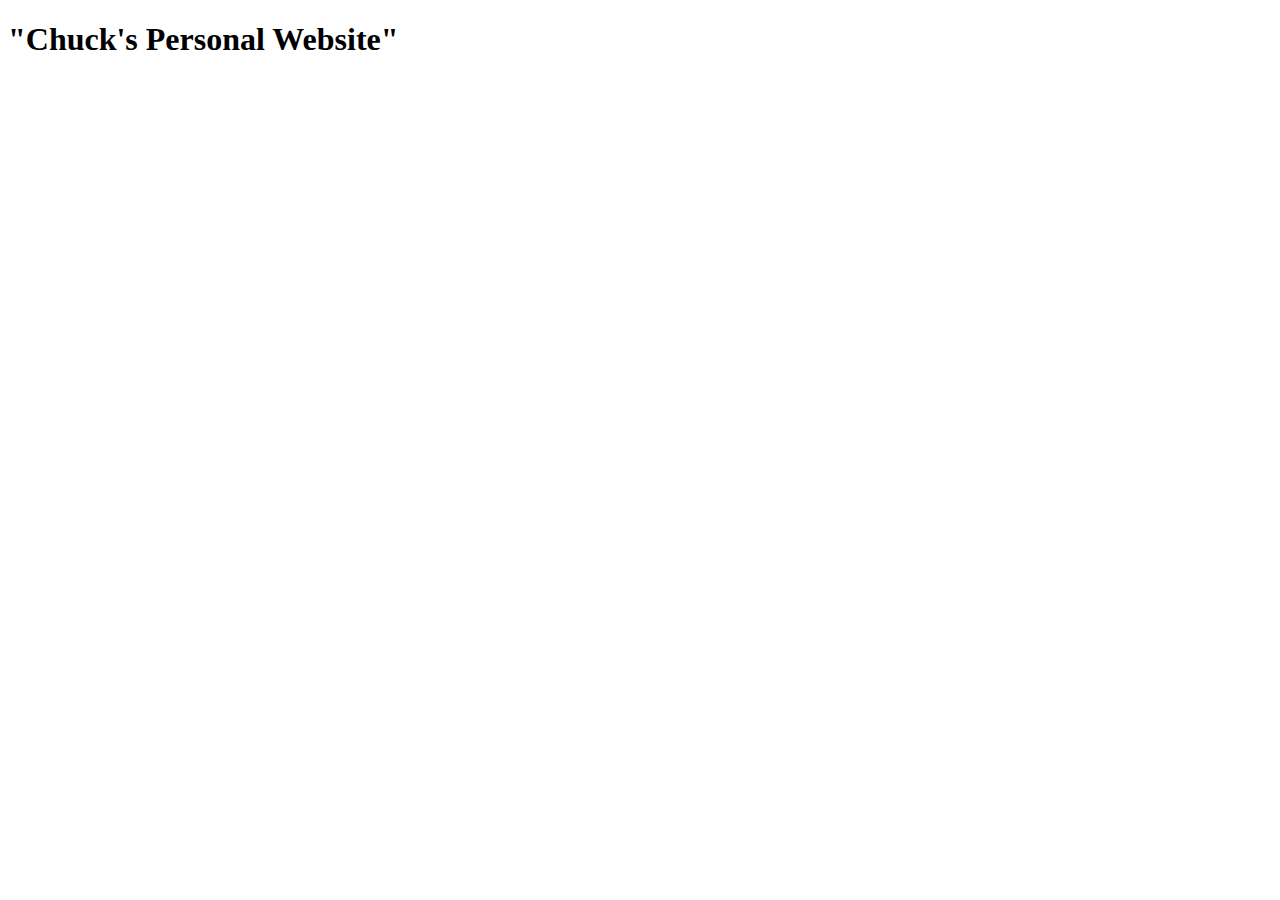
==== website_personal.html @ 02b021d7 "title/header added to webpage" ====
<!DOCTYPE html>
<!--[if lt IE 7]>      <html class="no-js lt-ie9 lt-ie8 lt-ie7"> <![endif]-->
<!--[if IE 7]>         <html class="no-js lt-ie9 lt-ie8"> <![endif]-->
<!--[if IE 8]>         <html class="no-js lt-ie9"> <![endif]-->
<!--[if gt IE 8]>      <html class="no-js"> <!--<![endif]-->
<html>
  <head>
    <meta charset="utf-8">
    <meta http-equiv="X-UA-Compatible" content="IE=edge">
    <title>Chuck's Personal Website</title>
    <meta name="description" content="">
    <meta name="viewport" content="width=device-width, initial-scale=1">
    <link rel="stylesheet" href="">
  </head>
  <body>
    <h1>"Chuck's Personal Website"</h1>
    <!--[if lt IE 7]>
      <p class="browsehappy">You are using an <strong>outdated</strong> browser. 
      Please <a href="#">upgrade your browser</a> to improve your experience.
      </p>
    <![endif]-->

    <script src="website_personal.js" async defer></script>
  </body>
</html>
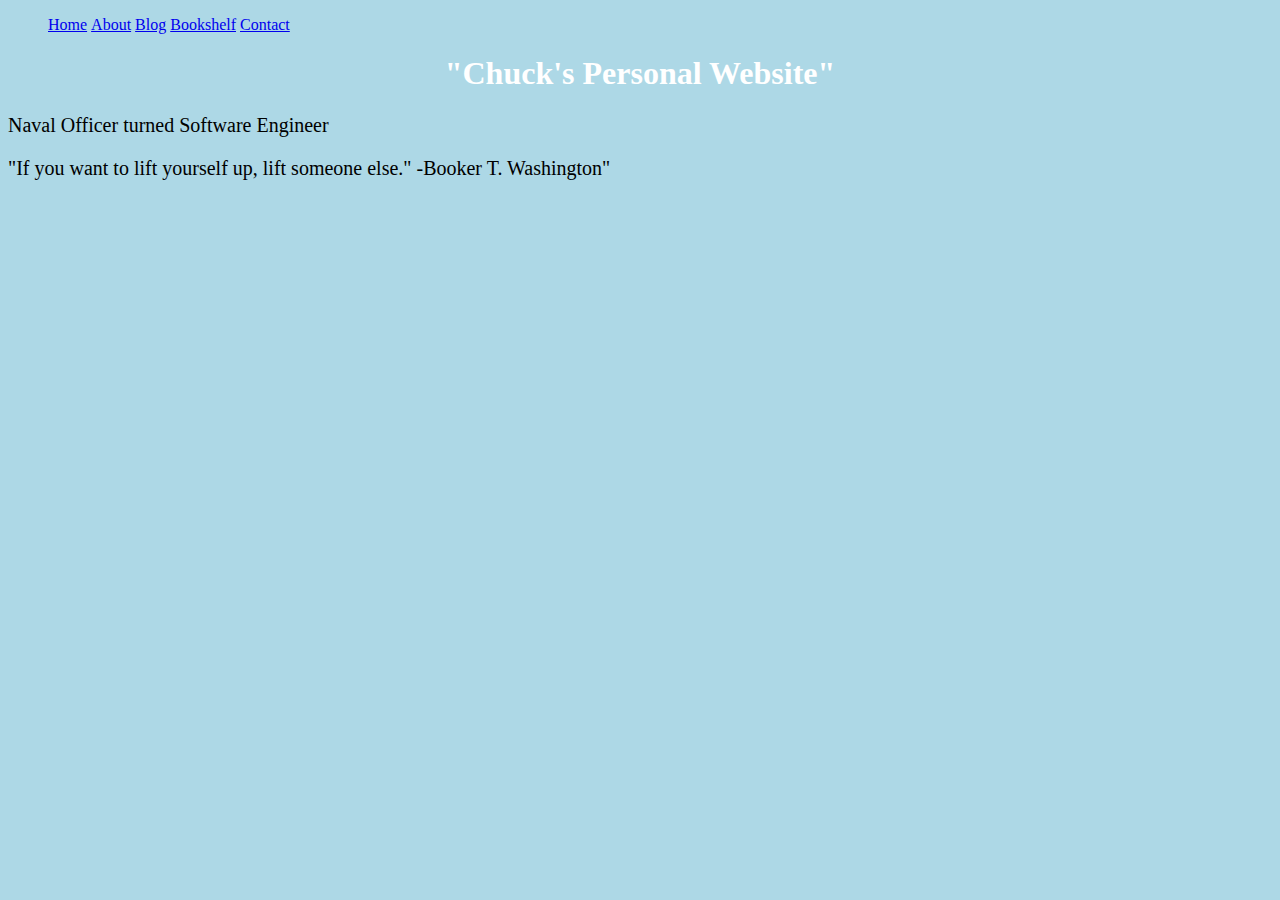
==== commit f052cfbc: "bg lightblue and added links for nav bar" ====
--- a/website_personal.html
+++ b/website_personal.html
@@ -2,7 +2,7 @@
 <!--[if lt IE 7]>      <html class="no-js lt-ie9 lt-ie8 lt-ie7"> <![endif]-->
 <!--[if IE 7]>         <html class="no-js lt-ie9 lt-ie8"> <![endif]-->
 <!--[if IE 8]>         <html class="no-js lt-ie9"> <![endif]-->
-<!--[if gt IE 8]>      <html class="no-js"> <!--<![endif]-->
+<!--[if gt IE 8]>      <html class="no-js"> <!<![endif]-->
 <html>
   <head>
     <meta charset="utf-8">
@@ -10,16 +10,41 @@
     <title>Chuck's Personal Website</title>
     <meta name="description" content="">
     <meta name="viewport" content="width=device-width, initial-scale=1">
-    <link rel="stylesheet" href="">
+    <link rel="stylesheet" href="website_personal.css">
+    <!--The following is a way to include CSS in the html code instead of making
+    a separate file-->
+    <!--
+    <style>
+      body {background-color: powderblue;}
+      h1   {color: blue;}
+      p    {color: red;}
+      </style>
+
+    -->
   </head>
   <body>
+
+    <ul>
+      <li><a href="#home">Home</a></li>
+      <li><a href="#about">About</a></li>
+      <li><a href="#blog">Blog</a></li>
+      <li><a href="#bookshelf">Bookshelf</a></li>
+      <li><a href="#contact">Contact</a></li>
+
+    </ul>
+
     <h1>"Chuck's Personal Website"</h1>
+    <p>Naval Officer turned Software Engineer</p>
+
+    <p></p>
     <!--[if lt IE 7]>
-      <p class="browsehappy">You are using an <strong>outdated</strong> browser. 
+      <p class="browsehappy">You are using an <strong>outdated</strong> browser.
       Please <a href="#">upgrade your browser</a> to improve your experience.
       </p>
     <![endif]-->
 
+    <p>"If you want to lift yourself up, lift someone else."
+      -Booker T. Washington"</p>
     <script src="website_personal.js" async defer></script>
   </body>
 </html>
--- a/website_personal.css
+++ b/website_personal.css
@@ -0,0 +1,34 @@
+
+/*
+The following will display inline the list items (for the navigation bar):
+*/
+li {
+    display: inline;
+  }
+/*
+  The following is another way to do this:
+
+li {
+  float: left;
+}
+
+li a {
+  display: block;
+  padding: 8px;
+  background-color: #dddddd;
+}
+  */
+
+body {
+    background-color: lightblue;
+  }
+
+  h1 {
+    color: white;
+    text-align: center;
+  }
+
+  p {
+    font-family: verdana;
+    font-size: 20px;
+  }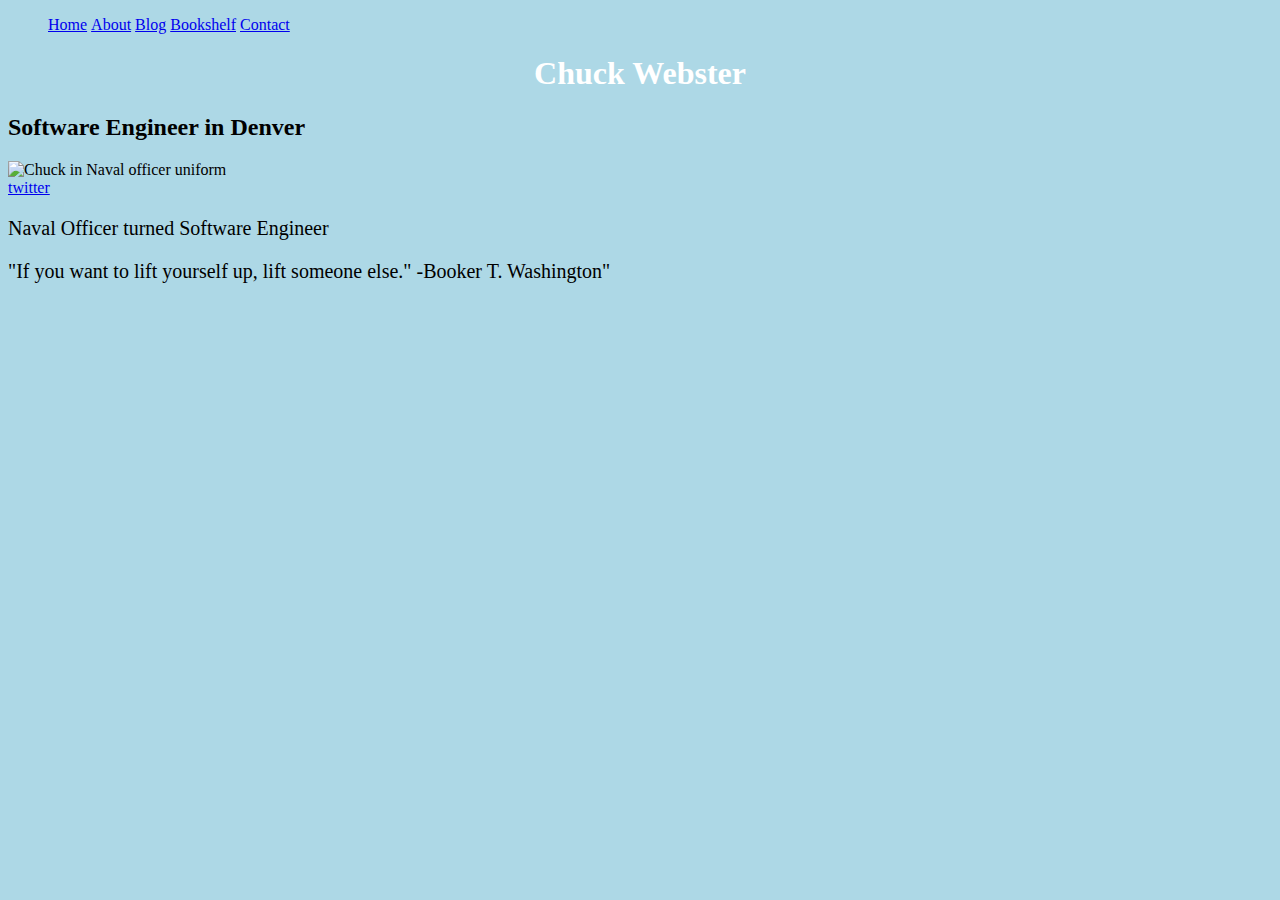
==== commit 3911d62b: "add img self & twitter link" ====
--- a/website_personal.html
+++ b/website_personal.html
@@ -7,7 +7,7 @@
   <head>
     <meta charset="utf-8">
     <meta http-equiv="X-UA-Compatible" content="IE=edge">
-    <title>Chuck's Personal Website</title>
+    <title>Rithm School Student | Chuck Webster - Software Engineer in Training</title>
     <meta name="description" content="">
     <meta name="viewport" content="width=device-width, initial-scale=1">
     <link rel="stylesheet" href="website_personal.css">
@@ -21,6 +21,10 @@
       </style>
 
     -->
+    <!-- I'm not sure what the link below does-->
+    <link rel="canonical" href="https://www.polywork.com/chuckthewebster">
+
+
   </head>
   <body>
 
@@ -33,10 +37,38 @@
 
     </ul>
 
-    <h1>"Chuck's Personal Website"</h1>
+    <div class="header-section">
+      <div class="header-frame">
+        <h1>Chuck Webster</h1>
+        <h2>Software Engineer in Denver </h2>
+      </div>
+      <div class="img-frame">
+        <img id="navypic" src="https://imgur.com/G7pU0Qt" alt="Chuck in Naval
+        officer uniform" />
+      </div>
+    </div>
+    <div class="links">
+      <a href="https://twitter.com/ChuckTheWebster">twitter</a>
+      <!--
+      <a href="https://twitter.com/ChuckTheWebster">twitter</a>
+      <a href="https://twitter.com/ChuckTheWebster">twitter</a>
+      <a href="https://twitter.com/ChuckTheWebster">twitter</a>
+      <a href="https://twitter.com/ChuckTheWebster">twitter</a>
+      <a href="https://twitter.com/ChuckTheWebster">twitter</a>
+      -->
+    </div>
+
+
+<!-- link experiment below -->
+
+<link rel="polyworkbadge" href=
+"https://www.polywork.com/collaboration_preferences/edit">
+
+<!-- link experiment below -->
+
+
     <p>Naval Officer turned Software Engineer</p>
 
-    <p></p>
     <!--[if lt IE 7]>
       <p class="browsehappy">You are using an <strong>outdated</strong> browser.
       Please <a href="#">upgrade your browser</a> to improve your experience.
@@ -49,3 +81,5 @@
   </body>
 </html>
 
+
+
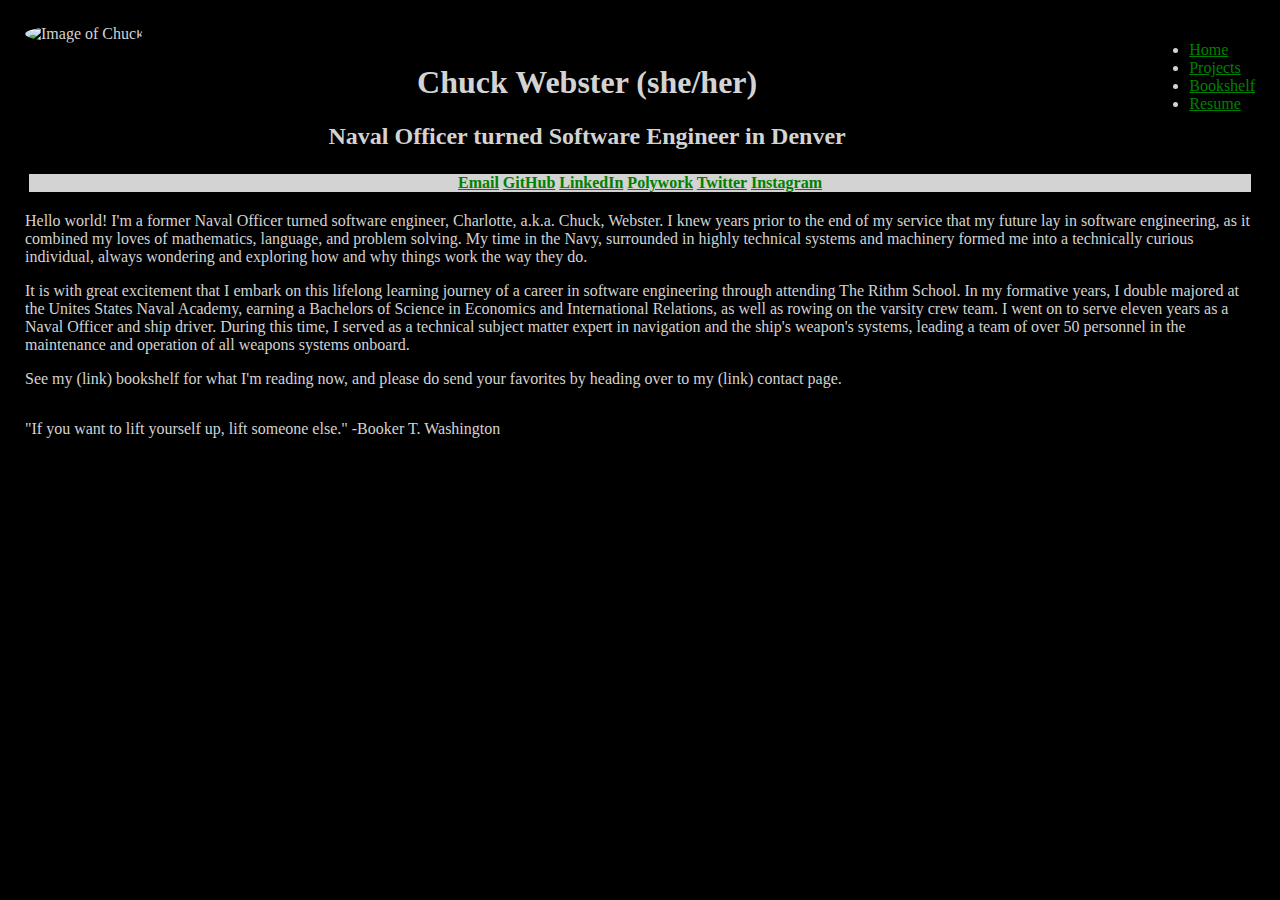
==== commit ac458de7: "change to new css file, bg black, added personal links and about" ====
--- a/website_personal.html
+++ b/website_personal.html
@@ -10,75 +10,90 @@
     <title>Rithm School Student | Chuck Webster - Software Engineer in Training</title>
     <meta name="description" content="">
     <meta name="viewport" content="width=device-width, initial-scale=1">
-    <link rel="stylesheet" href="website_personal.css">
-    <!--The following is a way to include CSS in the html code instead of making
-    a separate file-->
-    <!--
-    <style>
-      body {background-color: powderblue;}
-      h1   {color: blue;}
-      p    {color: red;}
-      </style>
+    <link rel="stylesheet" href="website_personal_new.css">
 
-    -->
     <!-- I'm not sure what the link below does-->
     <link rel="canonical" href="https://www.polywork.com/chuckthewebster">
 
+  </head>
 
-  </head>
   <body>
-
-    <ul>
-      <li><a href="#home">Home</a></li>
-      <li><a href="#about">About</a></li>
-      <li><a href="#blog">Blog</a></li>
-      <li><a href="#bookshelf">Bookshelf</a></li>
-      <li><a href="#contact">Contact</a></li>
-
-    </ul>
+    <div class="navigation-bar">
+      <ul>
+        <li><a href="#home">Home</a></li>
+        <li><a href="#projects">Projects</a></li>
+        <!-- <li><a href="#blog">Blog</a></li> -->
+        <li><a href="#bookshelf">Bookshelf</a></li>
+        <li><a href="#resume">Resume</a></li>
+      </ul>
+    </div>
 
     <div class="header-section">
-      <div class="header-frame">
-        <h1>Chuck Webster</h1>
-        <h2>Software Engineer in Denver </h2>
+      <div>
+        <img id="professional-img" src="https://i.imgur.com/G7pU0Qt.jpg"
+         alt="Image of Chuck" height= "75" width= "235"/>
       </div>
-      <div class="img-frame">
-        <img id="navypic" src="https://imgur.com/G7pU0Qt" alt="Chuck in Naval
-        officer uniform" />
+      <div id="header-main">
+          <h1>Chuck Webster (she/her)</h1>
+          <h2>Naval Officer turned Software Engineer in Denver </h2>
+      </div>
+      <div class="links">
+        <a href = "mailto: charlotte.shae.webster@gmail.com">Email</a>
+        <a href="https://github.com/ChuckTheWebster" target="_blank">GitHub</a>
+        <a href="linkedin.com/in/charlotte-webster-a60137107" target="_blank">LinkedIn</a>
+        <a href="https://www.polywork.com/chuckthewebster" target="_blank">Polywork</a>
+        <a href="https://twitter.com/ChuckTheWebster" target="_blank">Twitter</a>
+        <a href="https://www.instagram.com/chuckthewebster/" target="_blank">Instagram</a>
       </div>
     </div>
-    <div class="links">
-      <a href="https://twitter.com/ChuckTheWebster">twitter</a>
-      <!--
-      <a href="https://twitter.com/ChuckTheWebster">twitter</a>
-      <a href="https://twitter.com/ChuckTheWebster">twitter</a>
-      <a href="https://twitter.com/ChuckTheWebster">twitter</a>
-      <a href="https://twitter.com/ChuckTheWebster">twitter</a>
-      <a href="https://twitter.com/ChuckTheWebster">twitter</a>
-      -->
+
+    <div class="about">
+
+      <p>Hello world! I'm a former Naval Officer turned software engineer,
+        Charlotte, a.k.a. Chuck, Webster. I knew years prior to the end of my
+        service that my future lay in software engineering, as it combined my
+        loves of mathematics, language, and problem solving. My time in the
+        Navy, surrounded in highly technical systems and machinery formed me
+        into a technically curious individual, always wondering and
+        exploring how and why things work the way they do.
+      </p>
+
+        <p>It is with great
+          excitement that I embark on this lifelong learning journey of a career
+          in software engineering through attending The Rithm School.
+          In my formative years, I double majored at the Unites States Naval
+          Academy, earning a Bachelors of Science in Economics and International
+          Relations, as well as rowing on the varsity crew team. I went on to
+          serve eleven years as a Naval Officer and ship driver. During this
+          time, I served as a technical subject matter expert in navigation and
+          the ship's weapon's systems, leading a team of over 50 personnel in
+          the maintenance and operation of all weapons systems onboard.
+        </p>
+        <p>
+          See my (link) bookshelf for what I'm reading now, and please do send
+          your favorites by heading over to my (link) contact page.</p>
+        </p>
     </div>
 
-
+<!--
+    <div>
+      <p></p>
+    </div>
+  -->
 <!-- link experiment below -->
 
 <link rel="polyworkbadge" href=
 "https://www.polywork.com/collaboration_preferences/edit">
 
-<!-- link experiment below -->
 
+    <div class="quote"></div>
+      <p>"If you want to lift yourself up, lift someone else."
+      -Booker T. Washington</p>
+    </div>
 
-    <p>Naval Officer turned Software Engineer</p>
-
-    <!--[if lt IE 7]>
-      <p class="browsehappy">You are using an <strong>outdated</strong> browser.
-      Please <a href="#">upgrade your browser</a> to improve your experience.
-      </p>
-    <![endif]-->
-
-    <p>"If you want to lift yourself up, lift someone else."
-      -Booker T. Washington"</p>
     <script src="website_personal.js" async defer></script>
   </body>
+
 </html>
 
 
--- a/website_personal_new.css
+++ b/website_personal_new.css
@@ -0,0 +1,81 @@
+body {
+    background-color: black;
+    color: lightgray;
+    font-family: avenir-light;
+    margin-top: 25px;
+    margin-bottom: 25px;
+    margin-left: 25px;
+    margin-right: 25px;
+  }
+
+.navigation-bar {
+    float: right;
+    display: inline;
+    font-family: avenir;
+  }
+
+img {
+    width: 200px;
+    height: 200px;
+    border-radius: 50%;
+    /*float: left;*/
+}
+
+h1 {
+    text-align: center;
+}
+
+h2 {
+    text-align: center;
+}
+
+.links {
+    border: 4px solid black;
+    background-color: lightgray;
+    text-align: center;
+    font-family: avenir;
+    font-weight: bold;
+  }
+
+/* unvisited link */
+a:link {
+    color: green;
+  }
+
+  /* visited link */
+  a:visited {
+    color: firebrick;
+  }
+
+  /* mouse over link */
+  a:hover {
+    color: firebrick;
+  }
+
+  /* selected link */
+  a:active {
+    color: salmon;
+  }
+
+.header-main {
+    font-family: Georgia;
+}
+
+.about {
+    font-family: avenir light;
+}
+
+/*
+#professional-img {
+    float: left;
+}
+*/
+
+
+
+.quote {
+    display: table-cell;
+    vertical-align: bottom;
+    font-family: avenir light;
+    border: 4xp solid white;
+}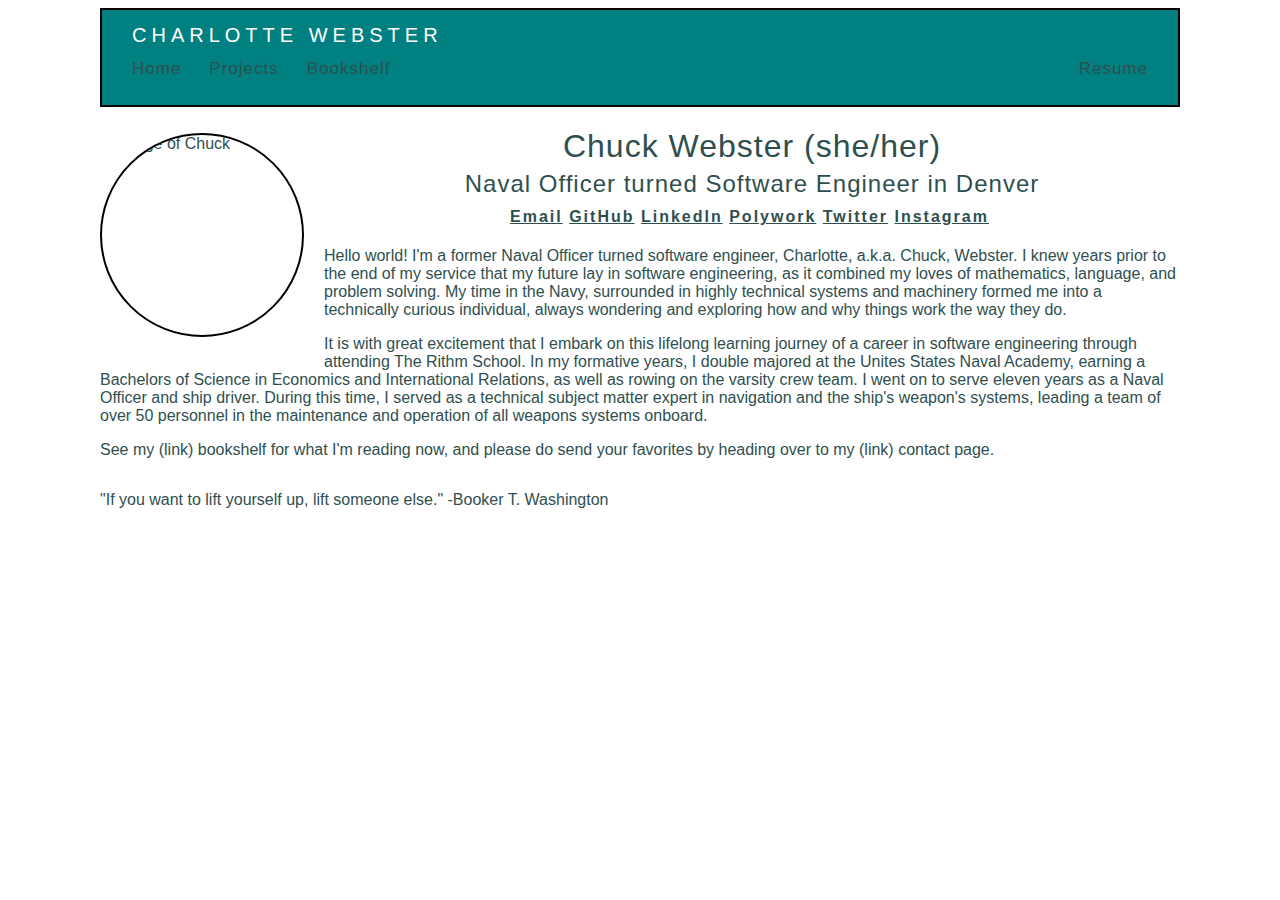
==== commit d82b17a3: "white bg, teal nav bar, name header in nav bar, slate gray text, resume on right" ====
--- a/website_personal.html
+++ b/website_personal.html
@@ -4,6 +4,7 @@
 <!--[if IE 8]>         <html class="no-js lt-ie9"> <![endif]-->
 <!--[if gt IE 8]>      <html class="no-js"> <!<![endif]-->
 <html>
+
   <head>
     <meta charset="utf-8">
     <meta http-equiv="X-UA-Compatible" content="IE=edge">
@@ -17,26 +18,32 @@
 
   </head>
 
+
   <body>
-    <div class="navigation-bar">
-      <ul>
-        <li><a href="#home">Home</a></li>
-        <li><a href="#projects">Projects</a></li>
+    <div class="topnav">
+      <div class="heading">Charlotte Webster</div>
+      <div>
+        <a href="#home">Home</a>
+        <a href="#projects">Projects</a>
         <!-- <li><a href="#blog">Blog</a></li> -->
-        <li><a href="#bookshelf">Bookshelf</a></li>
-        <li><a href="#resume">Resume</a></li>
-      </ul>
+        <a href="#bookshelf">Bookshelf</a>
+        <a id="right" href="#resume">Resume</a>
+      </div>
     </div>
 
+
     <div class="header-section">
+
       <div>
         <img id="professional-img" src="https://i.imgur.com/G7pU0Qt.jpg"
          alt="Image of Chuck" height= "75" width= "235"/>
       </div>
-      <div id="header-main">
+
+      <div class="header-main">
           <h1>Chuck Webster (she/her)</h1>
           <h2>Naval Officer turned Software Engineer in Denver </h2>
       </div>
+
       <div class="links">
         <a href = "mailto: charlotte.shae.webster@gmail.com">Email</a>
         <a href="https://github.com/ChuckTheWebster" target="_blank">GitHub</a>
@@ -45,7 +52,9 @@
         <a href="https://twitter.com/ChuckTheWebster" target="_blank">Twitter</a>
         <a href="https://www.instagram.com/chuckthewebster/" target="_blank">Instagram</a>
       </div>
+
     </div>
+
 
     <div class="about">
 
@@ -57,34 +66,30 @@
         into a technically curious individual, always wondering and
         exploring how and why things work the way they do.
       </p>
-
-        <p>It is with great
-          excitement that I embark on this lifelong learning journey of a career
-          in software engineering through attending The Rithm School.
-          In my formative years, I double majored at the Unites States Naval
-          Academy, earning a Bachelors of Science in Economics and International
-          Relations, as well as rowing on the varsity crew team. I went on to
-          serve eleven years as a Naval Officer and ship driver. During this
-          time, I served as a technical subject matter expert in navigation and
-          the ship's weapon's systems, leading a team of over 50 personnel in
-          the maintenance and operation of all weapons systems onboard.
-        </p>
-        <p>
+      <p>It is with great
+        excitement that I embark on this lifelong learning journey of a career
+        in software engineering through attending The Rithm School.
+        In my formative years, I double majored at the Unites States Naval
+        Academy, earning a Bachelors of Science in Economics and International
+        Relations, as well as rowing on the varsity crew team. I went on to         serve eleven years as a Naval Officer and ship driver. During this
+        time, I served as a technical subject matter expert in navigation and
+        the ship's weapon's systems, leading a team of over 50 personnel in
+        the maintenance and operation of all weapons systems onboard.
+      </p>
+      <p>
           See my (link) bookshelf for what I'm reading now, and please do send
           your favorites by heading over to my (link) contact page.</p>
-        </p>
+      </p>
+
     </div>
 
-<!--
-    <div>
-      <p></p>
-    </div>
-  -->
+
 <!-- link experiment below -->
 
+<!--
 <link rel="polyworkbadge" href=
 "https://www.polywork.com/collaboration_preferences/edit">
-
+-->
 
     <div class="quote"></div>
       <p>"If you want to lift yourself up, lift someone else."
--- a/website_personal_new.css
+++ b/website_personal_new.css
@@ -1,50 +1,131 @@
 body {
-    background-color: black;
-    color: lightgray;
-    font-family: avenir-light;
-    margin-top: 25px;
+    background-color: white;
+    color: darkslategray;
+    font-family: avenir-light, sans-serif;
+    margin-top: 0px
     margin-bottom: 25px;
-    margin-left: 25px;
-    margin-right: 25px;
+    margin-left: 100px;
+    margin-right: 100px;
   }
 
+  /* overflow: visible will render outside the box, hidden will clip it,
+  scroll will create a scroll in the box to see everything, auto adds a scroll
+  bar when necessary*/
+.topnav {
+    background-color: teal;
+    overflow: hidden;
+    border: 2px solid black;
+    padding: 14px 16px;
+}
+
+.heading {
+    color: white;
+    text-transform: uppercase;
+    letter-spacing: 5px;
+    font-size: 20px;
+    font-family: avenir, sans-serif;
+    margin-left: 14px;
+}
+
+.topnav a {
+    float: left;
+    color: #f2f2f2;
+    text-align: center;
+    padding: 12px 14px;
+    letter-spacing: 1px;
+    text-decoration: none;
+    font-size: 17px;
+  }
+
+  .topnav a:hover {
+    background-color: #ddd;
+    color: firebrick;
+  }
+
+  /* Add a color to the active/current link */
+.topnav a.active {
+    background-color: #04AA6D;
+    color: white;
+  }
+
+  #right {
+    float: right;
+  }
+
+ /*
 .navigation-bar {
-    float: right;
+    text-align: right;
     display: inline;
     font-family: avenir;
   }
+*/
+
 
 img {
     width: 200px;
     height: 200px;
     border-radius: 50%;
-    /*float: left;*/
+    margin-top: 5px;
+    margin-right: 20px;
+    margin-left: 0px;
+    margin-bottom: 20px;
+    border: 2px solid black;
+    float: left;
 }
+
+/* This didn't work
+img, .header-main{
+vertical-align:top;
+}
+.header-main{
+display:inline-block;
+}
+*/
+
+/* If I used a list for the nav bar instead, this removes the bullets
+ul {
+    list-style: none;
+}
+*/
 
 h1 {
     text-align: center;
+    color: darkslategray;
+    font-family: avenir, sans-serif;
+    margin-bottom: 5px;
+    letter-spacing: 1px;
+    font-weight: normal;
 }
 
 h2 {
     text-align: center;
+    color: darkslategray;
+    font-family: avenir, sans-serif;
+    margin-bottom: 5px;
+    margin-top: 5px;
+    letter-spacing: 1px;
+    font-weight: normal;
 }
 
 .links {
-    border: 4px solid black;
-    background-color: lightgray;
+    /*border: 4px solid black;
+    background-color: lightblue;*/
     text-align: center;
-    font-family: avenir;
+    font-family: avenir, sans-serif;
     font-weight: bold;
+    padding: 5px 5px;
+    letter-spacing: 2px;
+    margin-top: 5px;
   }
 
 /* unvisited link */
 a:link {
-    color: green;
+    color: darkslategray;
   }
 
   /* visited link */
   a:visited {
-    color: firebrick;
+    color: black;
   }
 
   /* mouse over link */
@@ -58,11 +139,12 @@
   }
 
 .header-main {
-    font-family: Georgia;
+    font-family: avenir, sans-serif;
+    text-align: left;
 }
 
 .about {
-    font-family: avenir light;
+    font-family: avenir light, sans-serif;
 }
 
 /*
@@ -72,10 +154,11 @@
 */
 
 
-
+/*not sure why this isn't doing what I want*/
 .quote {
     display: table-cell;
     vertical-align: bottom;
-    font-family: avenir light;
-    border: 4xp solid white;
+    font-family: avenir light, sans-serif;
+    border: 4xp solid black;
+
 }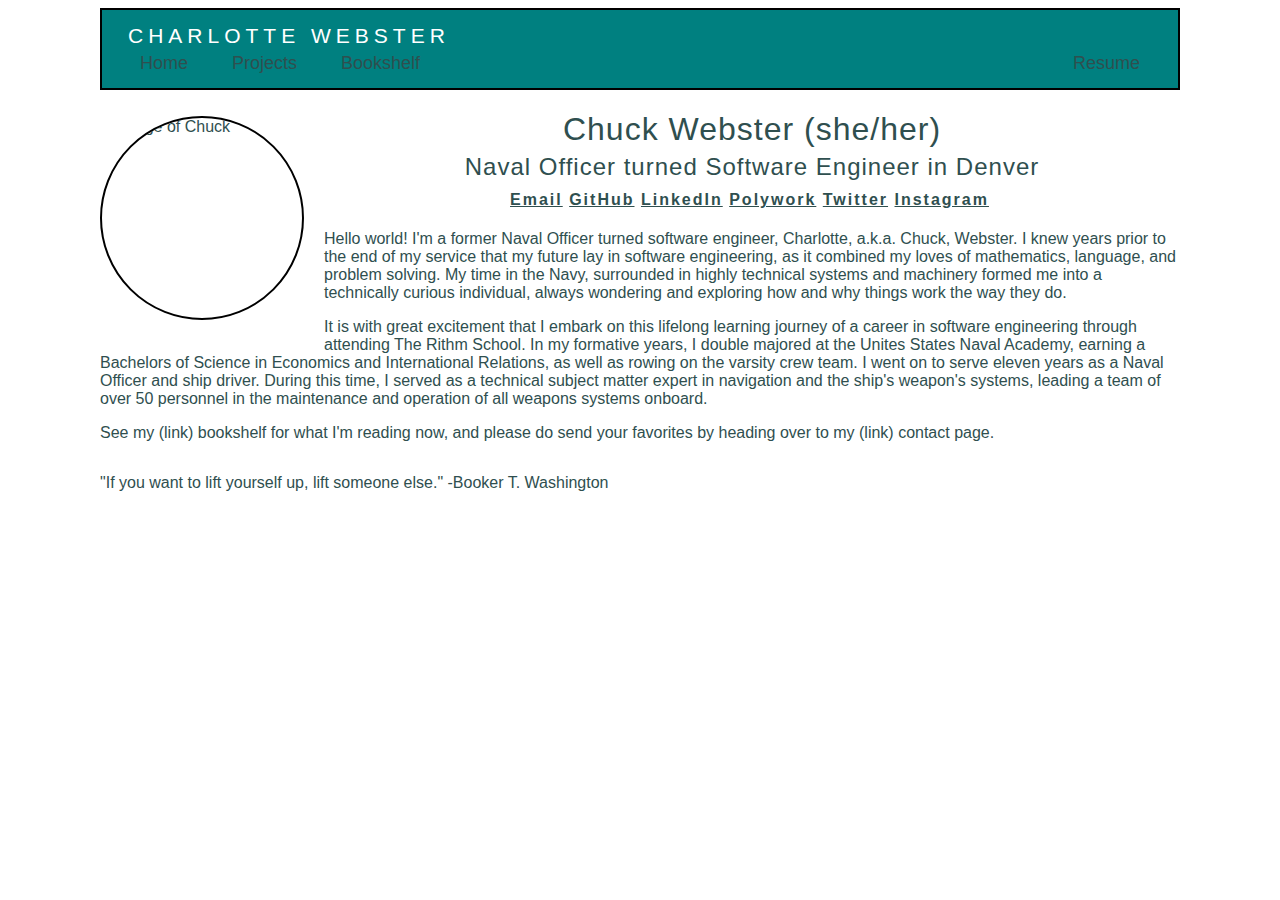
==== commit 861cfa6c: "add noopener noreferrer to links, change title" ====
--- a/website_personal.html
+++ b/website_personal.html
@@ -8,7 +8,7 @@
   <head>
     <meta charset="utf-8">
     <meta http-equiv="X-UA-Compatible" content="IE=edge">
-    <title>Rithm School Student | Chuck Webster - Software Engineer in Training</title>
+    <title>Chuck Webster - Software Engineer in Training at Rithm School</title>
     <meta name="description" content="">
     <meta name="viewport" content="width=device-width, initial-scale=1">
     <link rel="stylesheet" href="website_personal_new.css">
@@ -46,11 +46,16 @@
 
       <div class="links">
         <a href = "mailto: charlotte.shae.webster@gmail.com">Email</a>
-        <a href="https://github.com/ChuckTheWebster" target="_blank">GitHub</a>
-        <a href="linkedin.com/in/charlotte-webster-a60137107" target="_blank">LinkedIn</a>
-        <a href="https://www.polywork.com/chuckthewebster" target="_blank">Polywork</a>
-        <a href="https://twitter.com/ChuckTheWebster" target="_blank">Twitter</a>
-        <a href="https://www.instagram.com/chuckthewebster/" target="_blank">Instagram</a>
+        <a href="https://github.com/ChuckTheWebster" target="_blank"
+          rel="noopener noreferrer">GitHub</a>
+        <a href="linkedin.com/in/charlotte-webster-a60137107" target="_blank"
+          rel="noopener noreferrer">LinkedIn</a>
+        <a href="https://www.polywork.com/chuckthewebster" target="_blank"
+          rel="noopener noreferrer">Polywork</a>
+        <a href="https://twitter.com/ChuckTheWebster" target="_blank"
+          rel="noopener noreferrer">Twitter</a>
+        <a href="https://www.instagram.com/chuckthewebster/" target="_blank"
+          rel="noopener noreferrer">Instagram</a>
       </div>
 
     </div>
@@ -83,14 +88,6 @@
 
     </div>
 
-
-<!-- link experiment below -->
-
-<!--
-<link rel="polyworkbadge" href=
-"https://www.polywork.com/collaboration_preferences/edit">
--->
-
     <div class="quote"></div>
       <p>"If you want to lift yourself up, lift someone else."
       -Booker T. Washington</p>
@@ -101,5 +98,12 @@
 
 </html>
 
+<!-- link experiment below -->
+
+<!--
+<link rel="polyworkbadge" href=
+"https://www.polywork.com/collaboration_preferences/edit">
+-->
 
 
+
--- a/website_personal_new.css
+++ b/website_personal_new.css
@@ -22,24 +22,30 @@
     color: white;
     text-transform: uppercase;
     letter-spacing: 5px;
-    font-size: 20px;
+    font-size: 21px;
     font-family: avenir, sans-serif;
-    margin-left: 14px;
+    margin-left: 10px;
+    font-weight: 300;
+    margin-bottom:5px;
 }
 
 .topnav a {
     float: left;
     color: #f2f2f2;
     text-align: center;
-    padding: 12px 14px;
-    letter-spacing: 1px;
+    padding: 0px 22px;
+    letter-spacing: 0px;
     text-decoration: none;
-    font-size: 17px;
+    font-size: 18px;
+    font-weight: 300;
+    margin-bottom: 0px;
+    /*border: 2px solid black; This is ugly*/
   }
 
   .topnav a:hover {
     background-color: #ddd;
     color: firebrick;
+    border: 2px solid black;
   }
 
   /* Add a color to the active/current link */
